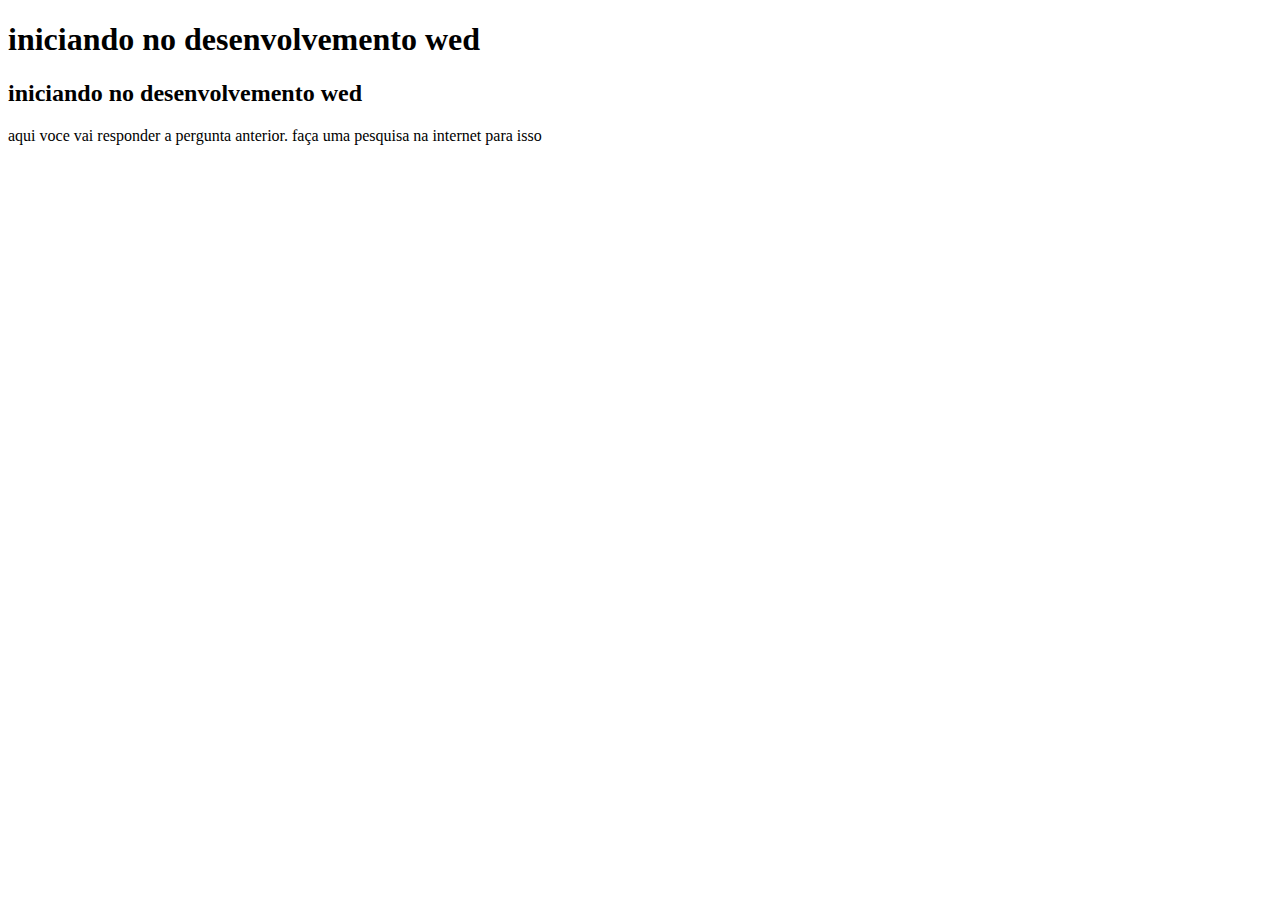
==== pagina.html @ 01d01a23 "Primeiro commit" ====
<!DOCTYPE html>
<htm1>

    <head>
        <title>iniciando no desenvolvemento</title>
    </head>

    <body> 
        <h1>iniciando no desenvolvemento wed</h1>
        <h2>iniciando no desenvolvemento wed </h2>
        <p>aqui voce vai responder a pergunta anterior. faça uma pesquisa na internet para isso</p>



    </body>
</htm1>
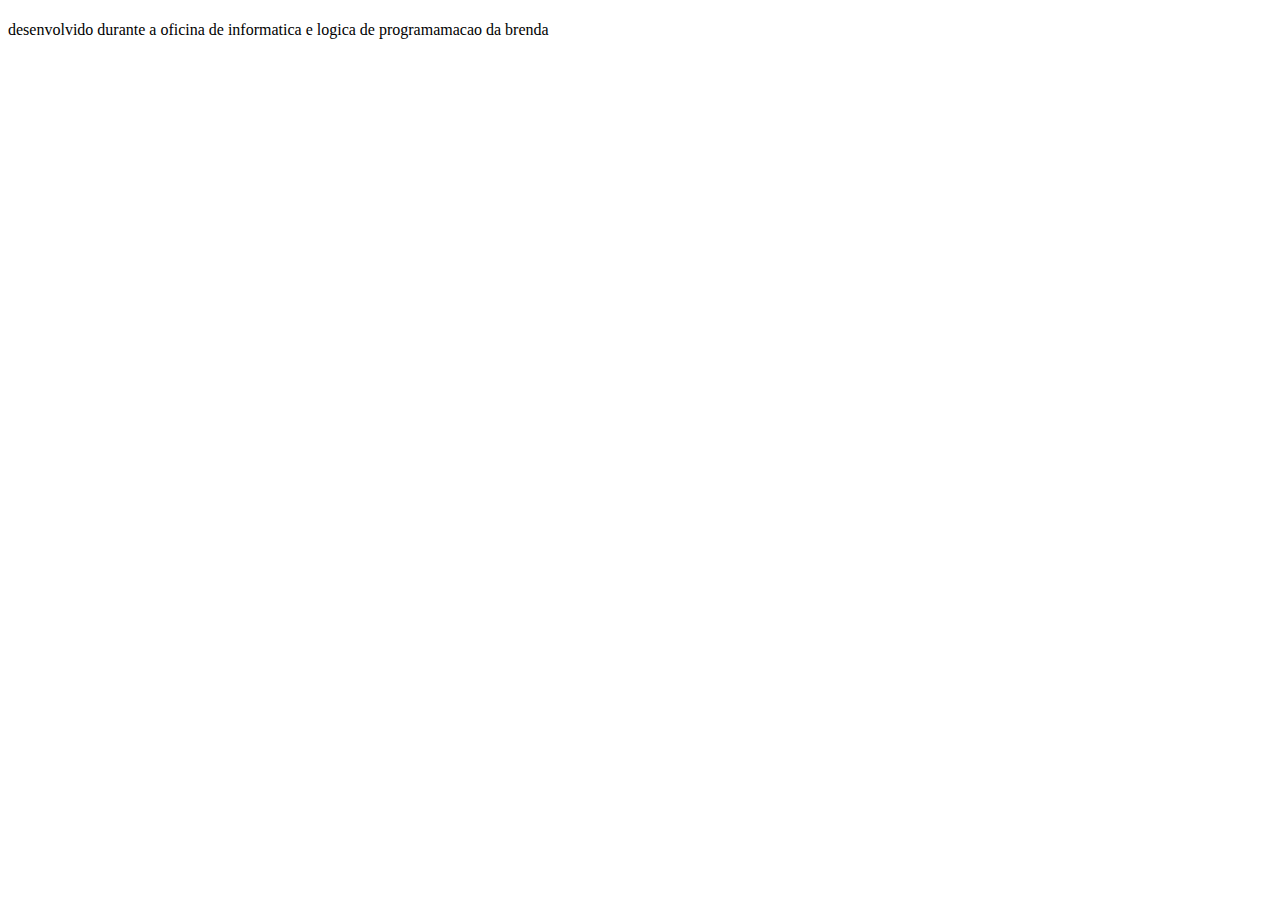
==== commit 425d0c20: "Aula 04 de setembro" ====
--- a/pagina.html
+++ b/pagina.html
@@ -6,9 +6,13 @@
     </head>
 
     <body> 
-        <h1>iniciando no desenvolvemento wed</h1>
-        <h2>iniciando no desenvolvemento wed </h2>
-        <p>aqui voce vai responder a pergunta anterior. faça uma pesquisa na internet para isso</p>
+        <h1></h1>
+        
+
+
+        <footer>
+            <p>desenvolvido durante a oficina de informatica e logica de programamacao da brenda</p>
+        </footer>
 
 
 
